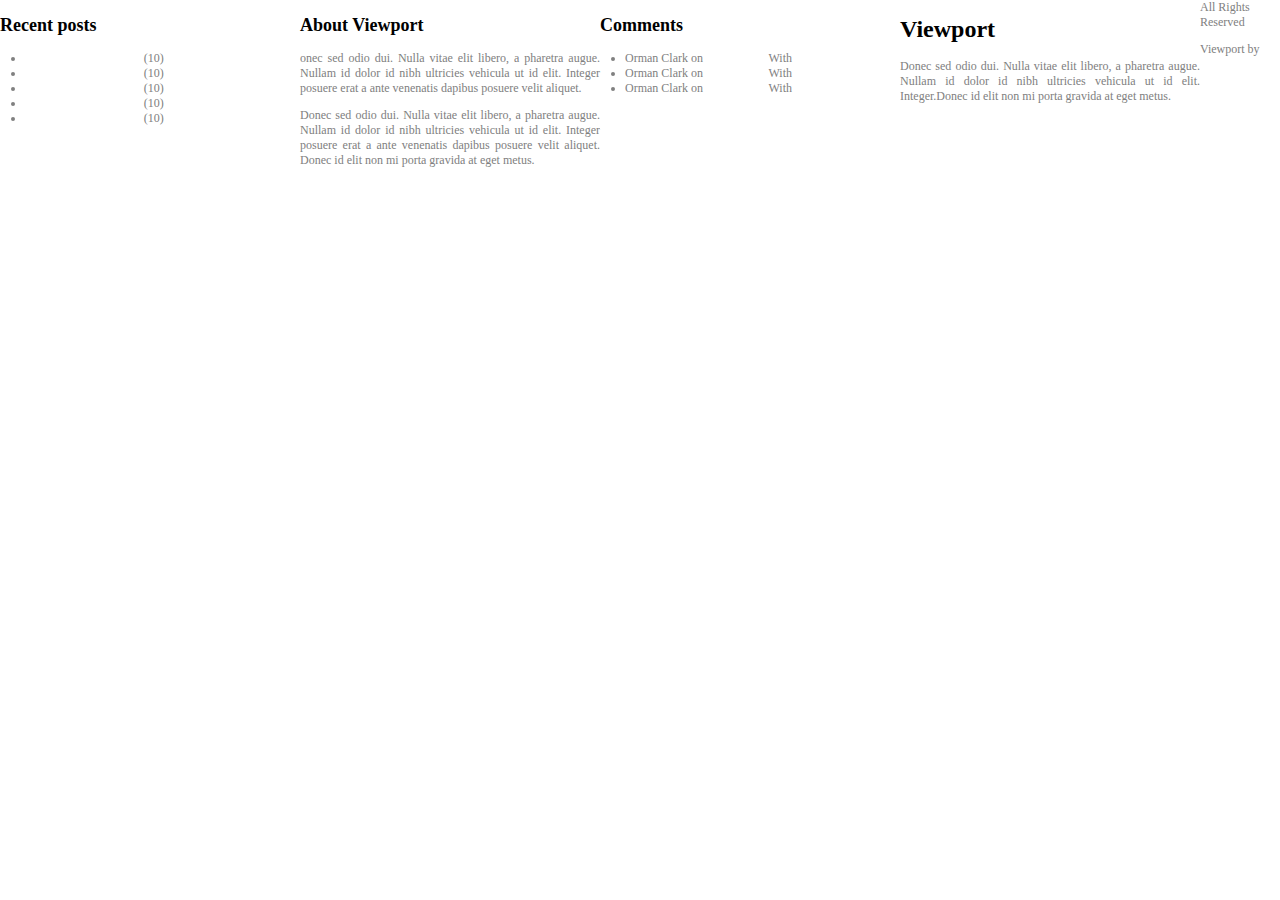
==== app/footer.html @ f7b118ac "footer_update2" ====
<!Doctype <!DOCTYPE html>
<html>
<head>
	<title>Site TP</title>
	<link rel="stylesheet" type="text/css" href="styles/app.css">
</head>
<body>
	<footer>
	    <div id="footer-top">
			<div class="footer-top-bg">
                <div class="single-footer-top-container">
					<div class="single-footer-top float-left center-text">
						<h2>Recent posts</h2>
						<ul>
							<li><a href="">single footer recent post</a> (10)</li>
							<li><a href="">single footer recent post</a> (10)</li>
							<li><a href="">single footer recent post</a> (10)</li>
							<li><a href="">single footer recent post</a> (10)</li>
							<li><a href="">single footer recent post</a> (10)</li>
						</ul>
					</div>
					<div class="single-footer-top float-left center-text">
						<h2>About Viewport</h2>
						<p>onec sed odio dui. Nulla vitae elit libero, a pharetra augue. Nullam id dolor id nibh ultricies vehicula ut id elit. Integer posuere erat a ante venenatis dapibus posuere velit aliquet.</p>
						<p>Donec sed odio dui. Nulla vitae elit libero, a pharetra augue. Nullam id dolor id nibh ultricies vehicula ut id elit. Integer posuere erat a ante venenatis dapibus posuere velit aliquet.
						Donec id elit non mi porta gravida at eget metus.</p>
					</div>
					<div class="single-footer-top float-left center-text">
						<h2>Comments</h2>
						<ul>
							<li>Orman Clark on <a href="">Sample Post </a>With<a href=""> Threaded Comments</a></li>
							<li>Orman Clark on <a href="">Sample Post </a>With<a href=""> Threaded Comments</a></li>
							<li>Orman Clark on <a href="">Sample Post </a>With<a href=""> Threaded Comments</a></li>
						</ul>
					</div>
					<div class="single-footer-top footer-logo float-left">
						<h1>Viewport</h1>
						<p>Donec sed odio dui. Nulla vitae elit libero, a pharetra augue. Nullam id dolor id nibh ultricies vehicula ut id elit. Integer.Donec id elit non mi porta gravida at eget metus.  
						</p>
					</div>
				</div>
			</div>
	    </div>
	    <div id="footer-bottom">
			<div class="footer-bottom">
				<div class="copyright float-left">
					<p>All Rights Reserved</p>
				</div>
				<div class="footer-bottom-text float-right">
					<p class="float-left">Viewport by  <a href="#" class="float-right">Wpfreeware.com</a></p>
				</div>
			</div>
	    </div>
	</footer>
</body>
</html>
---- app/styles/app.css ----
/* line 7, ../sass/app.scss */
.clearFix {
  clear: both;
}

/* line 11, ../sass/app.scss */
body {
  width: 100%;
  margin: 0 auto;
}

/* line 16, ../sass/app.scss */
p {
  color: grey;
  font-size: 12px;
}

/* line 21, ../sass/app.scss */
a {
  color: white;
  font-size: 12px;
}

/* line 26, ../sass/app.scss */
li {
  margin-left: -15px;
  color: grey;
  font-size: 12px;
}

/* line 32, ../sass/app.scss */
footer {
  width: 100%;
  font-size: 12px;
}

/* line 37, ../sass/app.scss */
.footer-top-container {
  min-height: 400px;
  background-color: #222;
  text-align: center;
}

/* line 43, ../sass/app.scss */
.single-footer-top {
  float: left;
  text-align: justify;
  display: block;
  width: 300px;
}

/* line 50, ../sass/app.scss */
.footer-bottom {
  display: block;
}
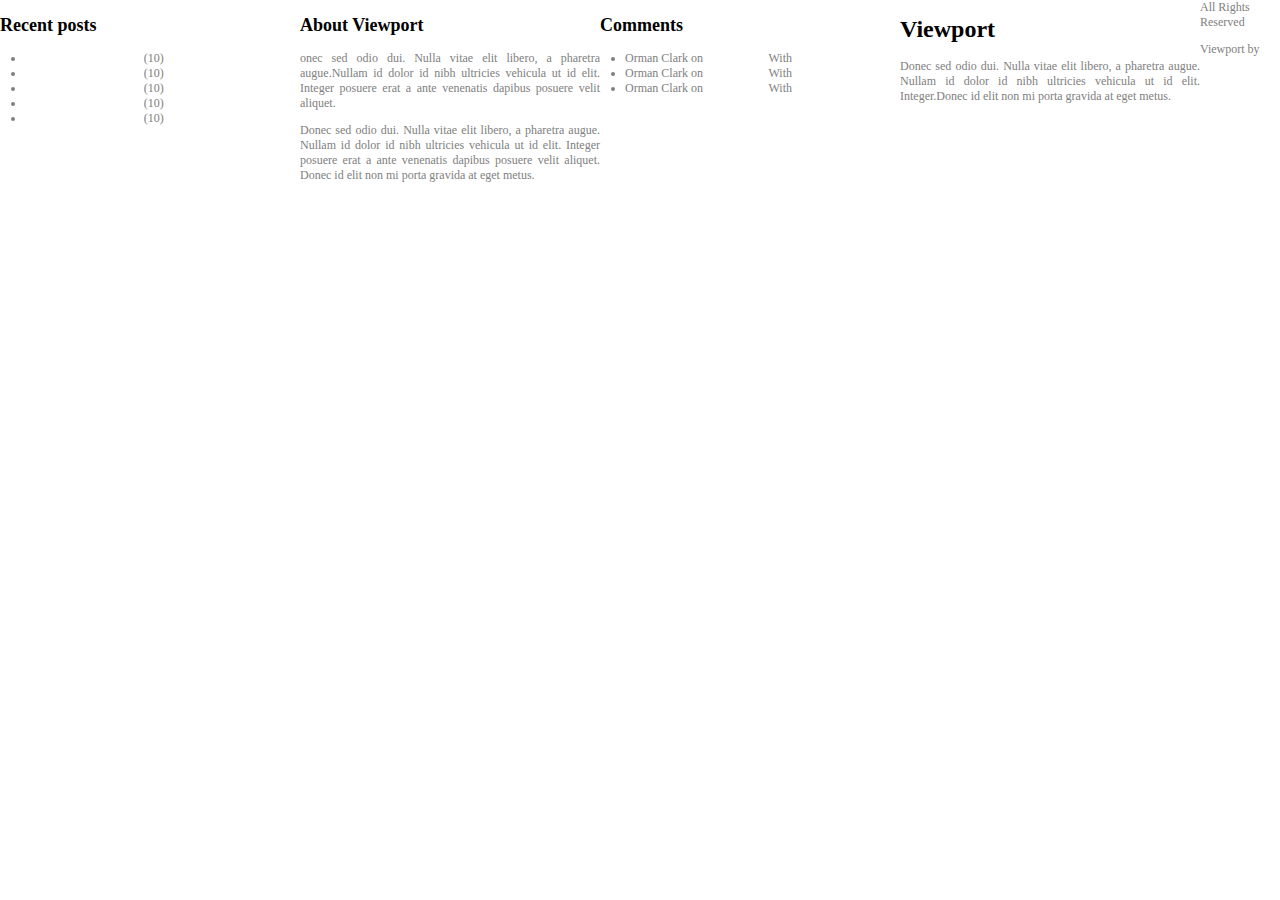
==== commit f42d0232: "footer.html indenter" ====
--- a/app/footer.html
+++ b/app/footer.html
@@ -1,56 +1,55 @@
 <!Doctype <!DOCTYPE html>
 <html>
 <head>
-	<title>Site TP</title>
-	<link rel="stylesheet" type="text/css" href="styles/app.css">
+    <title>Site TP</title>
+    <link rel="stylesheet" type="text/css" href="styles/app.css">
 </head>
 <body>
-	<footer>
-	    <div id="footer-top">
-			<div class="footer-top-bg">
+    <footer>
+        <div id="footer-top">
+            <div class="footer-top-bg">
                 <div class="single-footer-top-container">
-					<div class="single-footer-top float-left center-text">
-						<h2>Recent posts</h2>
-						<ul>
-							<li><a href="">single footer recent post</a> (10)</li>
-							<li><a href="">single footer recent post</a> (10)</li>
-							<li><a href="">single footer recent post</a> (10)</li>
-							<li><a href="">single footer recent post</a> (10)</li>
-							<li><a href="">single footer recent post</a> (10)</li>
-						</ul>
-					</div>
-					<div class="single-footer-top float-left center-text">
-						<h2>About Viewport</h2>
-						<p>onec sed odio dui. Nulla vitae elit libero, a pharetra augue. Nullam id dolor id nibh ultricies vehicula ut id elit. Integer posuere erat a ante venenatis dapibus posuere velit aliquet.</p>
-						<p>Donec sed odio dui. Nulla vitae elit libero, a pharetra augue. Nullam id dolor id nibh ultricies vehicula ut id elit. Integer posuere erat a ante venenatis dapibus posuere velit aliquet.
-						Donec id elit non mi porta gravida at eget metus.</p>
-					</div>
-					<div class="single-footer-top float-left center-text">
-						<h2>Comments</h2>
-						<ul>
-							<li>Orman Clark on <a href="">Sample Post </a>With<a href=""> Threaded Comments</a></li>
-							<li>Orman Clark on <a href="">Sample Post </a>With<a href=""> Threaded Comments</a></li>
-							<li>Orman Clark on <a href="">Sample Post </a>With<a href=""> Threaded Comments</a></li>
-						</ul>
-					</div>
-					<div class="single-footer-top footer-logo float-left">
-						<h1>Viewport</h1>
-						<p>Donec sed odio dui. Nulla vitae elit libero, a pharetra augue. Nullam id dolor id nibh ultricies vehicula ut id elit. Integer.Donec id elit non mi porta gravida at eget metus.  
-						</p>
-					</div>
-				</div>
-			</div>
-	    </div>
-	    <div id="footer-bottom">
-			<div class="footer-bottom">
-				<div class="copyright float-left">
-					<p>All Rights Reserved</p>
-				</div>
-				<div class="footer-bottom-text float-right">
-					<p class="float-left">Viewport by  <a href="#" class="float-right">Wpfreeware.com</a></p>
-				</div>
-			</div>
-	    </div>
-	</footer>
+                    <div class="single-footer-top float-left center-text">
+                        <h2>Recent posts</h2>
+                        <ul>
+                            <li><a href="">single footer recent post</a> (10)</li>
+                            <li><a href="">single footer recent post</a> (10)</li>
+                            <li><a href="">single footer recent post</a> (10)</li>
+                            <li><a href="">single footer recent post</a> (10)</li>
+                            <li><a href="">single footer recent post</a> (10)</li>
+                        </ul>
+                    </div>
+                    <div class="single-footer-top float-left center-text">
+                        <h2>About Viewport</h2>
+                        <p>onec sed odio dui. Nulla vitae elit libero, a pharetra augue.Nullam id dolor id nibh ultricies vehicula ut id elit. Integer posuere erat a ante venenatis dapibus posuere velit aliquet.</p>
+                        <p>Donec sed odio dui. Nulla vitae elit libero, a pharetra augue. Nullam id dolor id nibh ultricies vehicula ut id elit. Integer posuere erat a ante venenatis dapibus posuere velit aliquet.
+                Donec id elit non mi porta gravida at eget metus.</p>
+                    </div>
+                    <div class="single-footer-top float-left center-text">
+                        <h2>Comments</h2>
+                        <ul>
+                            <li>Orman Clark on <a href="">Sample Post </a>With<a href=""> Threaded Comments</a></li>
+                            <li>Orman Clark on <a href="">Sample Post </a>With<a href=""> Threaded Comments</a></li>
+                            <li>Orman Clark on <a href="">Sample Post </a>With<a href=""> Threaded Comments</a></li>
+                        </ul>
+                    </div>
+                    <div class="single-footer-top footer-logo float-left">
+                        <h1>Viewport</h1>
+                        <p>Donec sed odio dui. Nulla vitae elit libero, a pharetra augue. Nullam id dolor id nibh ultricies vehicula ut id elit. Integer.Donec id elit non mi porta gravida at eget metus.  </p>
+                    </div>
+                </div>
+            </div>
+        </div>
+        <div id="footer-bottom">
+            <div class="footer-bottom">
+                <div class="copyright float-left">
+                    <p>All Rights Reserved</p>
+                </div>
+                <div class="footer-bottom-text float-right">
+                    <p class="float-left">Viewport by  <a href="#" class="float-right">Wpfreeware.com</a></p>
+                </div>
+            </div>
+        </div>
+    </footer>
 </body>
 </html>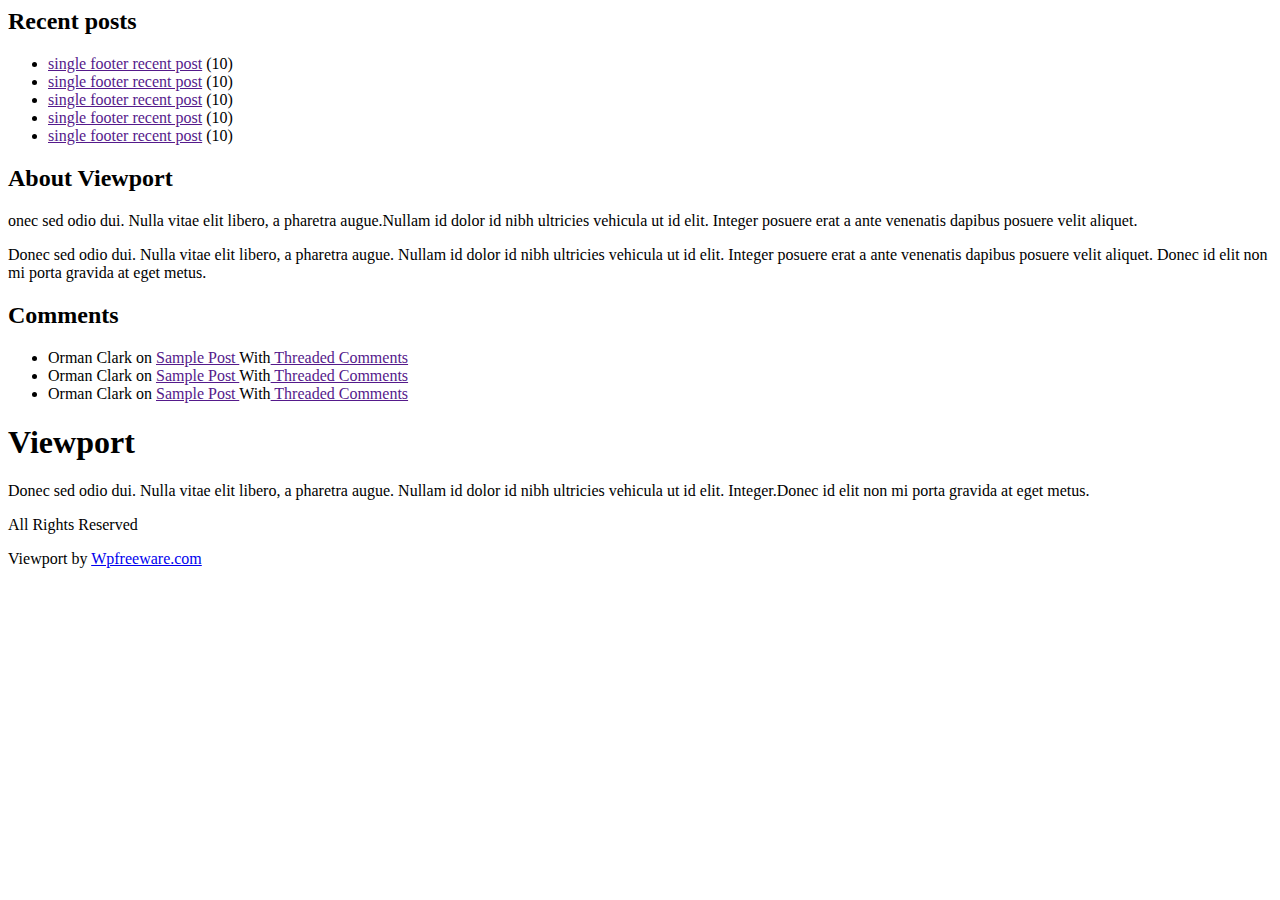
==== commit 59858039: "footer_update3" ====
--- a/app/footer.html
+++ b/app/footer.html
@@ -2,13 +2,13 @@
 <html>
 <head>
     <title>Site TP</title>
-    <link rel="stylesheet" type="text/css" href="styles/app.css">
+    <link rel="stylesheet" type="text/css" href="styles/footer.css">
 </head>
 <body>
     <footer>
         <div id="footer-top">
             <div class="footer-top-bg">
-                <div class="single-footer-top-container">
+                <div class="single-footer-top-container center">
                     <div class="single-footer-top float-left center-text">
                         <h2>Recent posts</h2>
                         <ul>
@@ -23,7 +23,7 @@
                         <h2>About Viewport</h2>
                         <p>onec sed odio dui. Nulla vitae elit libero, a pharetra augue.Nullam id dolor id nibh ultricies vehicula ut id elit. Integer posuere erat a ante venenatis dapibus posuere velit aliquet.</p>
                         <p>Donec sed odio dui. Nulla vitae elit libero, a pharetra augue. Nullam id dolor id nibh ultricies vehicula ut id elit. Integer posuere erat a ante venenatis dapibus posuere velit aliquet.
-                Donec id elit non mi porta gravida at eget metus.</p>
+                        Donec id elit non mi porta gravida at eget metus.</p>
                     </div>
                     <div class="single-footer-top float-left center-text">
                         <h2>Comments</h2>
@@ -35,12 +35,12 @@
                     </div>
                     <div class="single-footer-top footer-logo float-left">
                         <h1>Viewport</h1>
-                        <p>Donec sed odio dui. Nulla vitae elit libero, a pharetra augue. Nullam id dolor id nibh ultricies vehicula ut id elit. Integer.Donec id elit non mi porta gravida at eget metus.  </p>
+                        <p>Donec sed odio dui. Nulla vitae elit libero, a pharetra augue. Nullam id dolor id nibh ultricies vehicula ut id elit. Integer.Donec id elit non mi porta gravida at eget metus.</p>
                     </div>
                 </div>
             </div>
         </div>
-        <div id="footer-bottom">
+        <div id="footer-bottom center clearFix">
             <div class="footer-bottom">
                 <div class="copyright float-left">
                     <p>All Rights Reserved</p>
